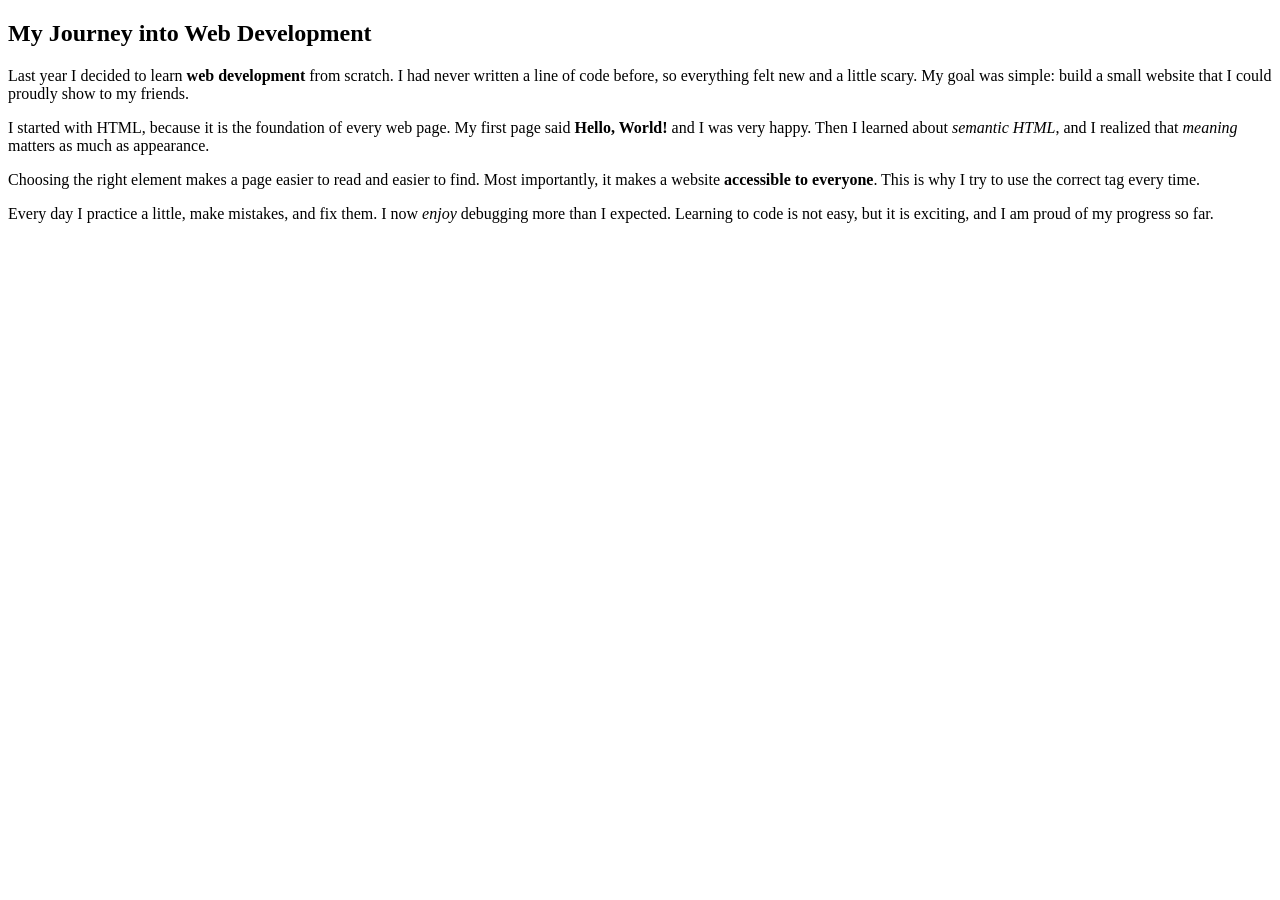
==== blog-article/index.html @ 60eec2b2 "Create index.html" ====
<!DOCTYPE html>
<html lang="en">
  <head>
    <meta charset="UTF-8">
    <title>My Journey into Web Development</title>
  </head>
  <body>
    <main>
      <article>
        <h1>My Journey into Web Development</h1>

        <p>
          Last year I decided to learn <strong>web development</strong> from
          scratch. I had never written a line of code before, so everything
          felt new and a little scary. My goal was simple: build a small
          website that I could proudly show to my friends.
        </p>

        <p>
          I started with HTML, because it is the foundation of every web page.
          My first page said <b>Hello, World!</b> and I was very happy. Then I
          learned about <i>semantic HTML</i>, and I realized that
          <em>meaning</em> matters as much as appearance.
        </p>

        <p>
          Choosing the right element makes a page easier to read and easier to
          find. Most importantly, it makes a website
          <strong>accessible to everyone</strong>. This is why I try to use
          the correct tag every time.
        </p>

        <p>
          Every day I practice a little, make mistakes, and fix them. I now
          <em>enjoy</em> debugging more than I expected. Learning to code is
          not easy, but it is exciting, and I am proud of my progress so far.
        </p>
      </article>
    </main>
  </body>
</html>
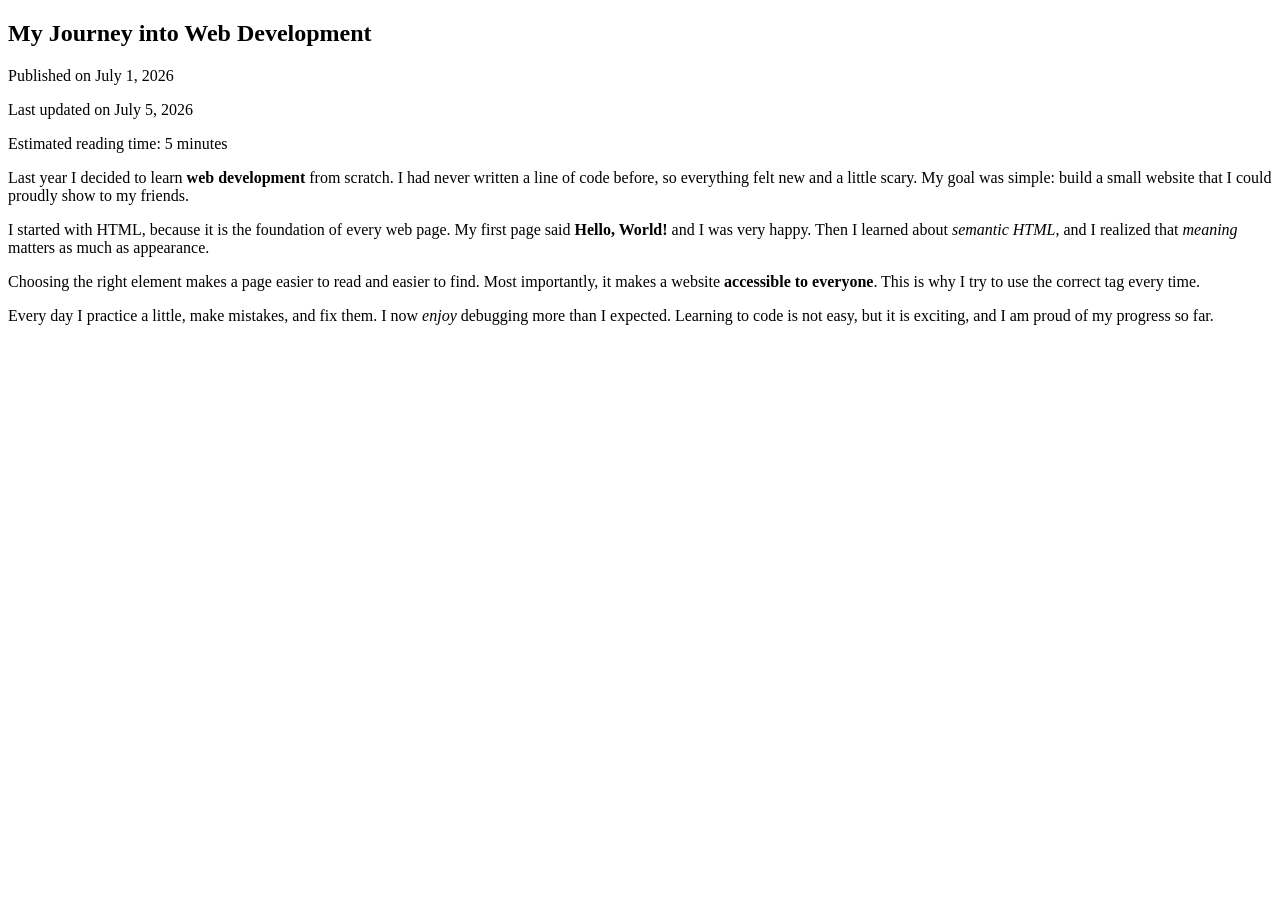
==== commit 04b20b04: "Update index.html" ====
--- a/blog-article/index.html
+++ b/blog-article/index.html
@@ -1,7 +1,7 @@
-<!DOCTYPE html>
+<!doctype html>
 <html lang="en">
   <head>
-    <meta charset="UTF-8">
+    <meta charset="UTF-8" />
     <title>My Journey into Web Development</title>
   </head>
   <body>
@@ -9,11 +9,17 @@
       <article>
         <h1>My Journey into Web Development</h1>
 
+        <p>Published on <time datetime="2026-07-01">July 1, 2026</time></p>
+
+        <p>Last updated on <time datetime="2026-07-05">July 5, 2026</time></p>
+
+        <p>Estimated reading time: <time datetime="PT5M">5 minutes</time></p>
+
         <p>
           Last year I decided to learn <strong>web development</strong> from
-          scratch. I had never written a line of code before, so everything
-          felt new and a little scary. My goal was simple: build a small
-          website that I could proudly show to my friends.
+          scratch. I had never written a line of code before, so everything felt
+          new and a little scary. My goal was simple: build a small website that
+          I could proudly show to my friends.
         </p>
 
         <p>
@@ -26,14 +32,14 @@
         <p>
           Choosing the right element makes a page easier to read and easier to
           find. Most importantly, it makes a website
-          <strong>accessible to everyone</strong>. This is why I try to use
-          the correct tag every time.
+          <strong>accessible to everyone</strong>. This is why I try to use the
+          correct tag every time.
         </p>
 
         <p>
           Every day I practice a little, make mistakes, and fix them. I now
-          <em>enjoy</em> debugging more than I expected. Learning to code is
-          not easy, but it is exciting, and I am proud of my progress so far.
+          <em>enjoy</em> debugging more than I expected. Learning to code is not
+          easy, but it is exciting, and I am proud of my progress so far.
         </p>
       </article>
     </main>
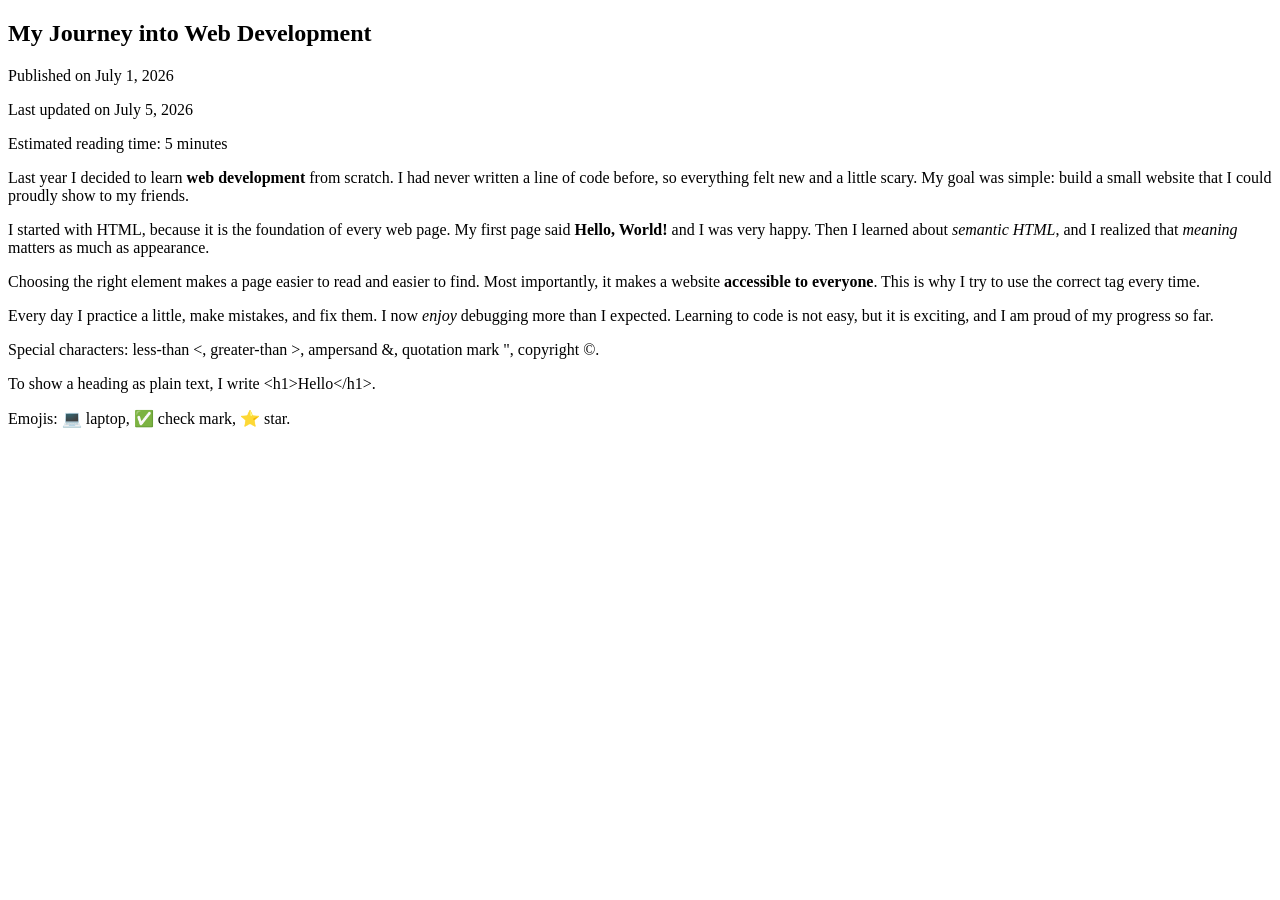
==== commit f70c893b: "Update index.html" ====
--- a/blog-article/index.html
+++ b/blog-article/index.html
@@ -35,12 +35,25 @@
           <strong>accessible to everyone</strong>. This is why I try to use the
           correct tag every time.
         </p>
-
         <p>
           Every day I practice a little, make mistakes, and fix them. I now
           <em>enjoy</em> debugging more than I expected. Learning to code is not
           easy, but it is exciting, and I am proud of my progress so far.
         </p>
+        <p>
+          <!-- Entities used: &lt; (named), &#62; (decimal), &amp; (named), &#x22; (hex), &copy; (named) -->
+          Special characters: less-than &lt;, greater-than &#62;, ampersand
+          &amp;, quotation mark &#x22;, copyright &copy;.
+        </p>
+
+        <p>
+          To show a heading as plain text, I write &lt;h1&gt;Hello&lt;/h1&gt;.
+        </p>
+
+        <p>
+          Emojis: 💻 laptop, &#x2705; check mark,
+          <span role="img" aria-label="star">&#11088;</span> star.
+        </p>
       </article>
     </main>
   </body>
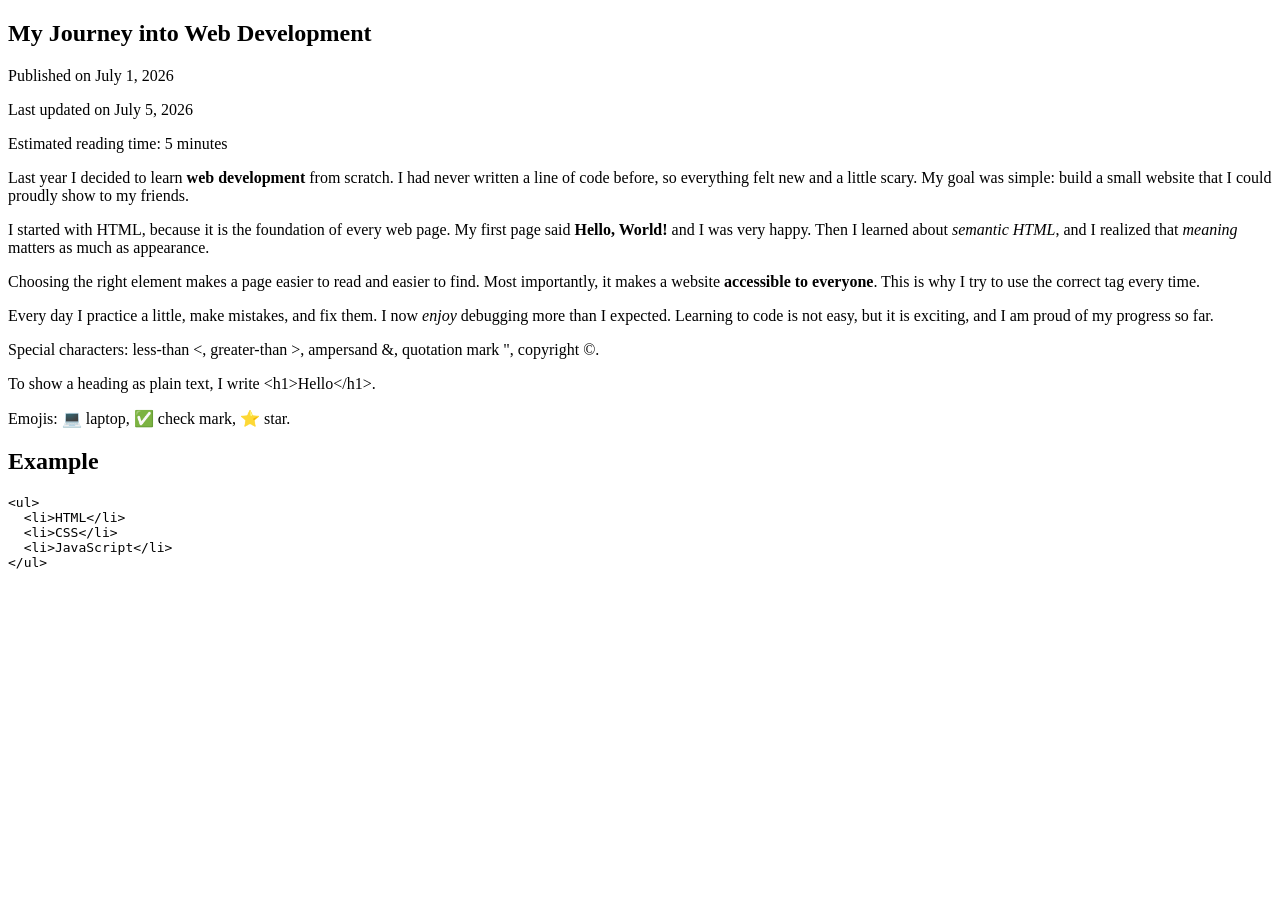
==== commit 76360204: "Update index.html" ====
--- a/blog-article/index.html
+++ b/blog-article/index.html
@@ -54,6 +54,16 @@
           Emojis: 💻 laptop, &#x2705; check mark,
           <span role="img" aria-label="star">&#11088;</span> star.
         </p>
+        <section>
+          <h2>Example</h2>
+          <pre>
+&lt;ul&gt;
+  &lt;li&gt;HTML&lt;/li&gt;
+  &lt;li&gt;CSS&lt;/li&gt;
+  &lt;li&gt;JavaScript&lt;/li&gt;
+&lt;/ul&gt;</pre
+          >
+        </section>
       </article>
     </main>
   </body>
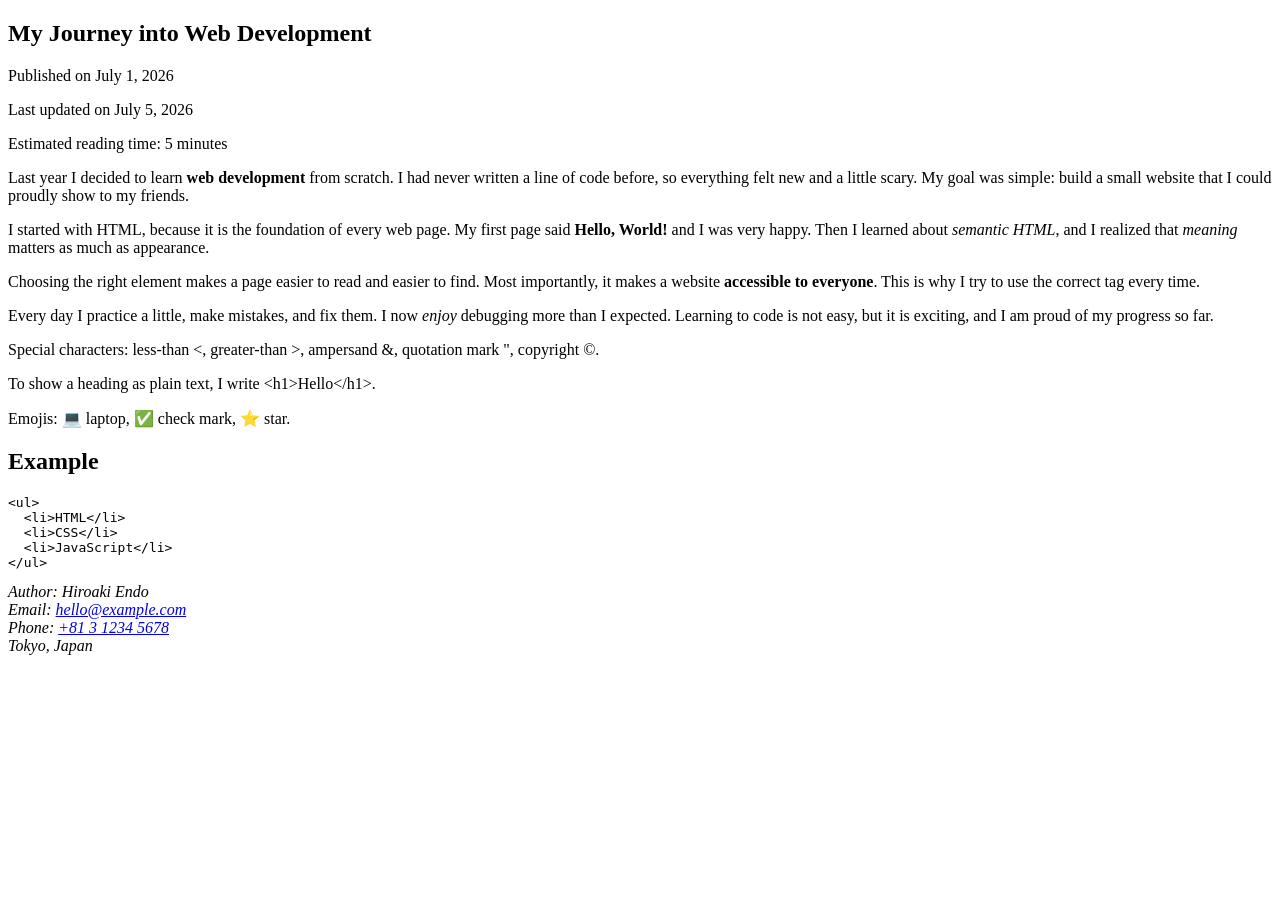
==== commit e728e270: "Update index.html" ====
--- a/blog-article/index.html
+++ b/blog-article/index.html
@@ -66,5 +66,13 @@
         </section>
       </article>
     </main>
+    <footer>
+      <address>
+        Author: Hiroaki Endo<br />
+        Email: <a href="mailto:hello@example.com">hello@example.com</a><br />
+        Phone: <a href="tel:+81312345678">+81 3 1234 5678</a><br />
+        Tokyo, Japan
+      </address>
+    </footer>
   </body>
 </html>
